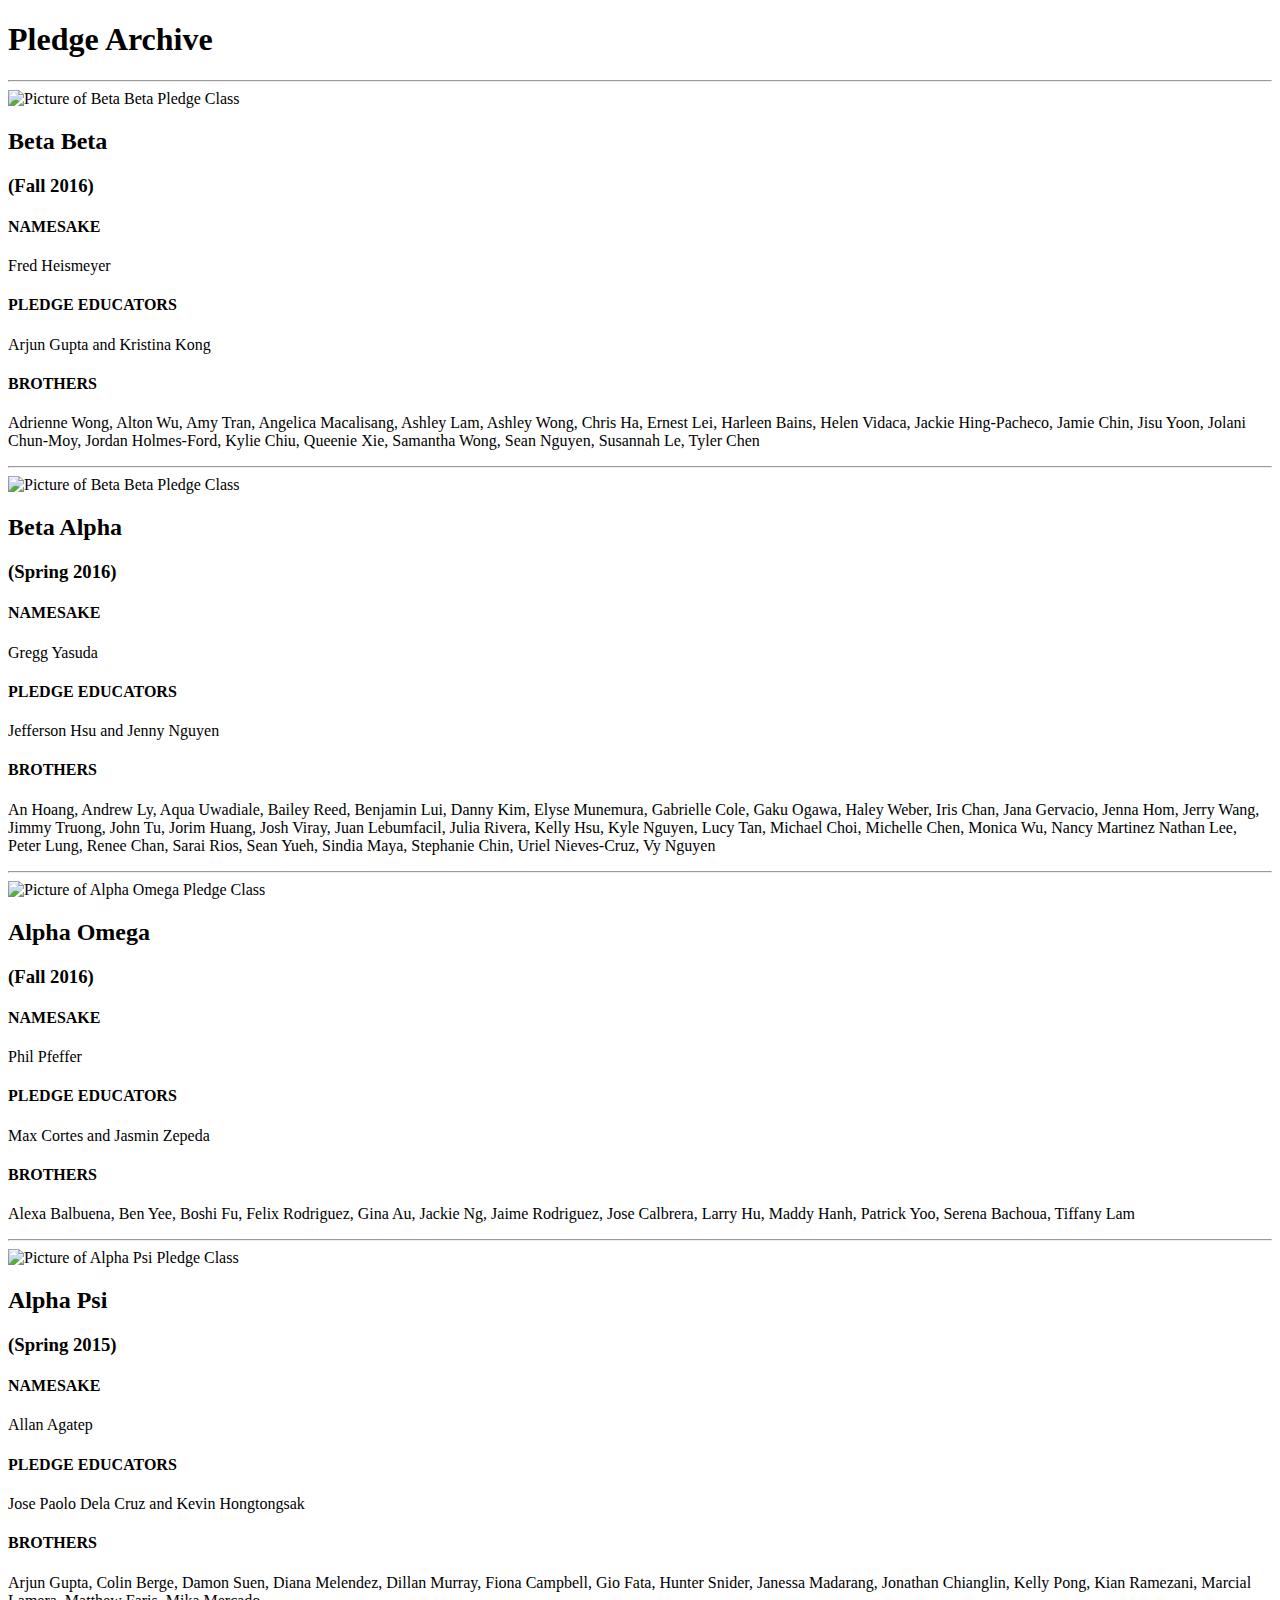
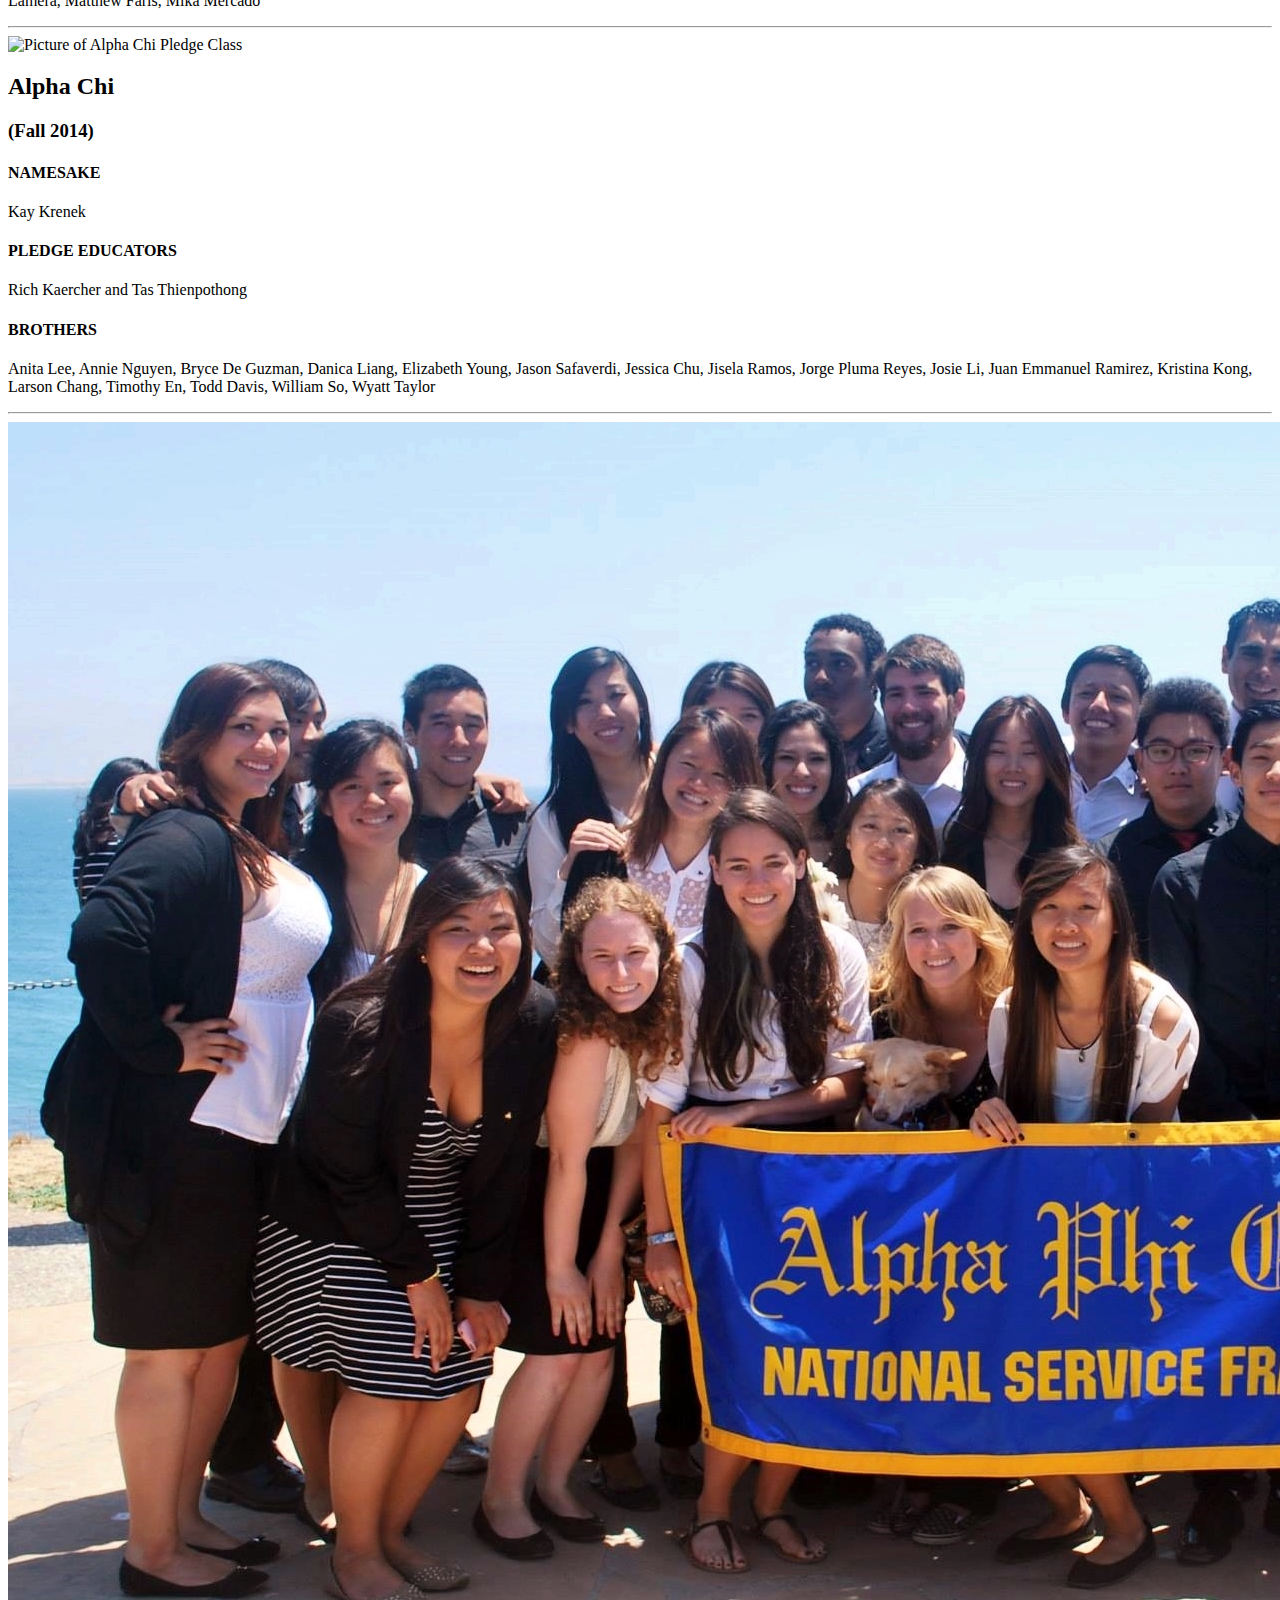
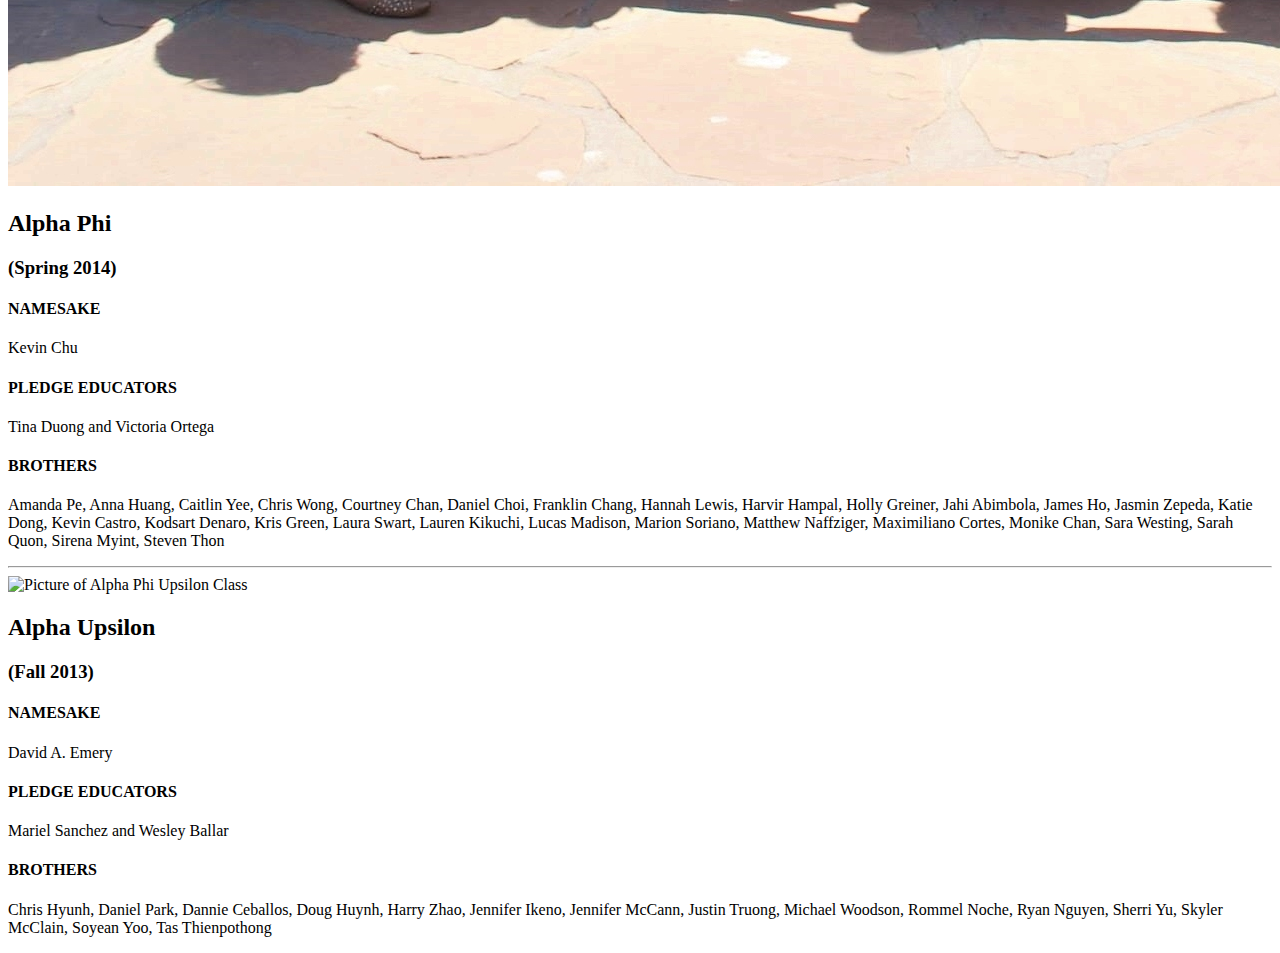
==== members/pledge-archive.html @ 9fa48560 "Resized all pledge class photos, added additional pledge classes" ====
<!DOCTYPE html>
<html lang="en">

<head>
  <meta charset="utf-8">
  <meta name="viewport" content="width=device-width,initial-scale=1.0"/>
  <link rel="stylesheet" href="https://fonts.googleapis.com/css?family=Open+Sans">
  <link href="https://fonts.googleapis.com/css?family=Cormorant+Garamond" rel="stylesheet">
  <link rel="stylesheet" type="text/css" href="../css/layout.css">
  <link rel="stylesheet" type="text/css" href="../css/nav.css">
  <link rel="stylesheet" type="text/css" href="../css/about.css">
  <link rel="stylesheet" type="text/css" href="../css/members.css">
  <link rel="stylesheet" href="https://cdnjs.cloudflare.com/ajax/libs/font-awesome/4.7.0/css/font-awesome.min.css">
  <script src='https://cdnjs.cloudflare.com/ajax/libs/jquery/3.2.1/jquery.js'></script>
  <link rel="shortcut icon" type="image/x-icon" href="https://apo.org/wp-content/uploads/2017/06/apo-favico.png">
  <link rel="apple-touch-icon" href="https://apo.org/wp-content/uploads/2017/06/apo-favico.png">
  <title>APO ZO | Members | Pledge Archive</title>
</head>

<body>
  <nav></nav>
  <script>$("nav").load("../alt-nav.html")</script>

  <section id="page-title">
    <header class="container" role="banner">
      <h1>Pledge Archive</h1>
      <hr>
    </header>
  </section>

  <section id="page-description">
    <div class="class-container">
      <img class="group-photo" src="../images/pledge-archive/beta-beta.jpg" alt="Picture of Beta Beta Pledge Class">
      <div class="caption">
        <h2>Beta Beta</h2>
        <h3>(Fall 2016)</h3>

        <h4>NAMESAKE</h4>
        <p>Fred Heismeyer</p>

        <h4>PLEDGE EDUCATORS</h4>
        <p>Arjun Gupta and Kristina Kong</p>

        <h4>BROTHERS</h4>
        <p>Adrienne Wong, Alton Wu, Amy Tran, Angelica Macalisang, Ashley Lam, Ashley Wong, Chris Ha, Ernest Lei, Harleen Bains, Helen Vidaca, Jackie Hing-Pacheco, Jamie Chin, Jisu Yoon, Jolani Chun-Moy, Jordan Holmes-Ford, Kylie Chiu, Queenie Xie, Samantha Wong, Sean Nguyen, Susannah Le, Tyler Chen</p>
      </div>
    </div>

    <div class="container">
      <hr>
    </div>

    <div class="class-container">
      <img class="group-photo" src="../images/pledge-archive/beta-alpha.jpg" alt="Picture of Beta Beta Pledge Class">
      <div class="caption">
        <h2>Beta Alpha</h2>
        <h3>(Spring 2016)</h3>

        <h4>NAMESAKE</h4>
        <p>Gregg Yasuda</p>

        <h4>PLEDGE EDUCATORS</h4>
        <p>Jefferson Hsu and Jenny Nguyen</p>

        <h4>BROTHERS</h4>
        <p class="beta-alpha">An Hoang, Andrew Ly, Aqua Uwadiale, Bailey Reed, Benjamin Lui, Danny Kim, Elyse Munemura, Gabrielle Cole, Gaku Ogawa, Haley Weber, Iris Chan, Jana Gervacio, Jenna Hom, Jerry Wang, Jimmy Truong, John Tu, Jorim Huang, Josh Viray, Juan Lebumfacil, Julia Rivera, Kelly Hsu, Kyle Nguyen, Lucy Tan, Michael Choi, Michelle Chen, Monica Wu, Nancy Martinez Nathan Lee, Peter Lung, Renee Chan, Sarai Rios, Sean Yueh, Sindia Maya, Stephanie Chin, Uriel Nieves-Cruz, Vy Nguyen</p>
      </div>
    </div>

    <div class="container">
      <hr>
    </div>

    <div class="class-container">
      <img class="group-photo" src="../images/pledge-archive/alpha-omega.jpg" alt="Picture of Alpha Omega Pledge Class">
      <div class="caption">
        <h2>Alpha Omega</h2>
        <h3>(Fall 2016)</h3>

        <h4>NAMESAKE</h4>
        <p>Phil Pfeffer</p>

        <h4>PLEDGE EDUCATORS</h4>
        <p>Max Cortes and Jasmin Zepeda</p>

        <h4>BROTHERS</h4>
        <p>Alexa Balbuena, Ben Yee, Boshi Fu, Felix Rodriguez, Gina Au, Jackie Ng, Jaime Rodriguez, Jose Calbrera, Larry Hu, Maddy Hanh, Patrick Yoo, Serena Bachoua, Tiffany Lam</p>
      </div>
    </div>

    <div class="container">
      <hr>
    </div>

    <div class="class-container">
      <img class="group-photo" src="../images/pledge-archive/alpha-psi.png" alt="Picture of Alpha Psi Pledge Class">
      <div class="caption">
        <h2>Alpha Psi</h2>
        <h3>(Spring 2015)</h3>

        <h4>NAMESAKE</h4>
        <p>Allan Agatep</p>

        <h4>PLEDGE EDUCATORS</h4>
        <p>Jose Paolo Dela Cruz and Kevin Hongtongsak</p>

        <h4>BROTHERS</h4>
        <p>Arjun Gupta, Colin Berge, Damon Suen, Diana Melendez, Dillan Murray, Fiona Campbell, Gio Fata, Hunter Snider, Janessa Madarang, Jonathan Chianglin, Kelly Pong, Kian Ramezani, Marcial Lamera, Matthew Faris, Mika Mercado</p>
      </div>
    </div>

    <div class="container">
      <hr>
    </div>

    <div class="class-container">
      <img class="group-photo" src="../images/pledge-archive/alpha-chi.jpg" alt="Picture of Alpha Chi Pledge Class">
      <div class="caption">
        <h2>Alpha Chi</h2>
        <h3>(Fall 2014)</h3>

        <h4>NAMESAKE</h4>
        <p>Kay Krenek</p>

        <h4>PLEDGE EDUCATORS</h4>
        <p>Rich Kaercher and Tas Thienpothong</p>

        <h4>BROTHERS</h4>
        <p>Anita Lee, Annie Nguyen, Bryce De Guzman, Danica Liang, Elizabeth Young, Jason Safaverdi, Jessica Chu, Jisela Ramos, Jorge Pluma Reyes, Josie Li, Juan Emmanuel Ramirez, Kristina Kong, Larson Chang, Timothy En, Todd Davis, William So, Wyatt Taylor</p>
      </div>
    </div>

    <div class="container">
      <hr>
    </div>

    <div class="class-container">
      <img class="group-photo" src="../images/pledge-archive/alpha-phi.jpg" alt="Picture of Alpha Phi Pledge Class">
      <div class="caption">
        <h2>Alpha Phi</h2>
        <h3>(Spring 2014)</h3>

        <h4>NAMESAKE</h4>
        <p>Kevin Chu</p>

        <h4>PLEDGE EDUCATORS</h4>
        <p>Tina Duong and Victoria Ortega</p>

        <h4>BROTHERS</h4>
        <p>Amanda Pe, Anna Huang, Caitlin Yee, Chris Wong, Courtney Chan, Daniel Choi, Franklin Chang, Hannah Lewis, Harvir Hampal, Holly Greiner, Jahi Abimbola, James Ho, Jasmin Zepeda, Katie Dong, Kevin Castro, Kodsart Denaro, Kris Green, Laura Swart, Lauren Kikuchi, Lucas Madison, Marion Soriano, Matthew Naffziger, Maximiliano Cortes, Monike Chan, Sara Westing, Sarah Quon, Sirena Myint, Steven Thon</p>
      </div>
    </div>

    <div class="container">
      <hr>
    </div>

    <div class="class-container">
      <img class="group-photo" src="../images/pledge-archive/alpha-upsilon.jpg" alt="Picture of Alpha Phi Upsilon Class">
      <div class="caption">
        <h2>Alpha Upsilon</h2>
        <h3>(Fall 2013)</h3>

        <h4>NAMESAKE</h4>
        <p>David A. Emery</p>

        <h4>PLEDGE EDUCATORS</h4>
        <p>Mariel Sanchez and Wesley Ballar</p>

        <h4>BROTHERS</h4>
        <p>Chris Hyunh, Daniel Park, Dannie Ceballos, Doug Huynh, Harry Zhao, Jennifer Ikeno, Jennifer McCann, Justin Truong, Michael Woodson, Rommel Noche, Ryan Nguyen, Sherri Yu, Skyler McClain, Soyean Yoo, Tas Thienpothong</p>
      </div>
    </div>

  </section>

  <footer>
  </footer>
  <script>$("footer").load("../footer.html")</script>
</body>

</html>
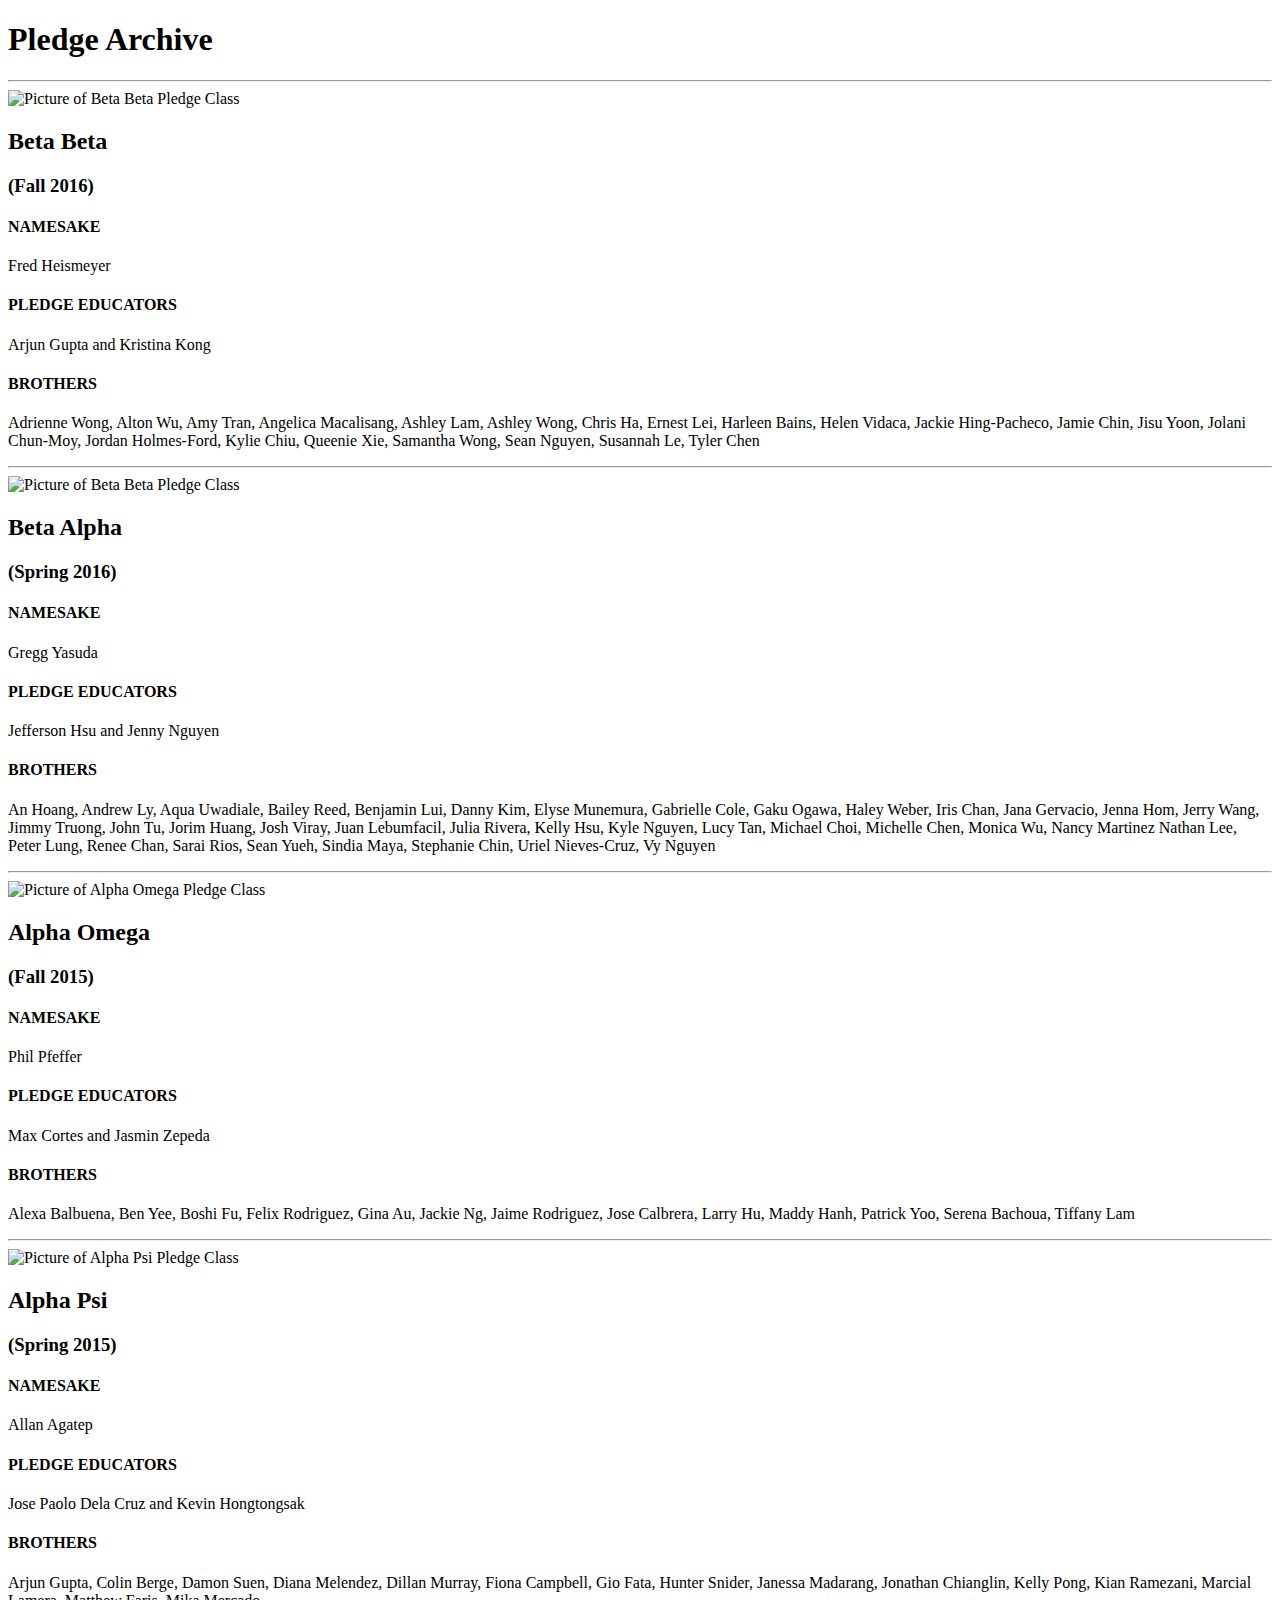
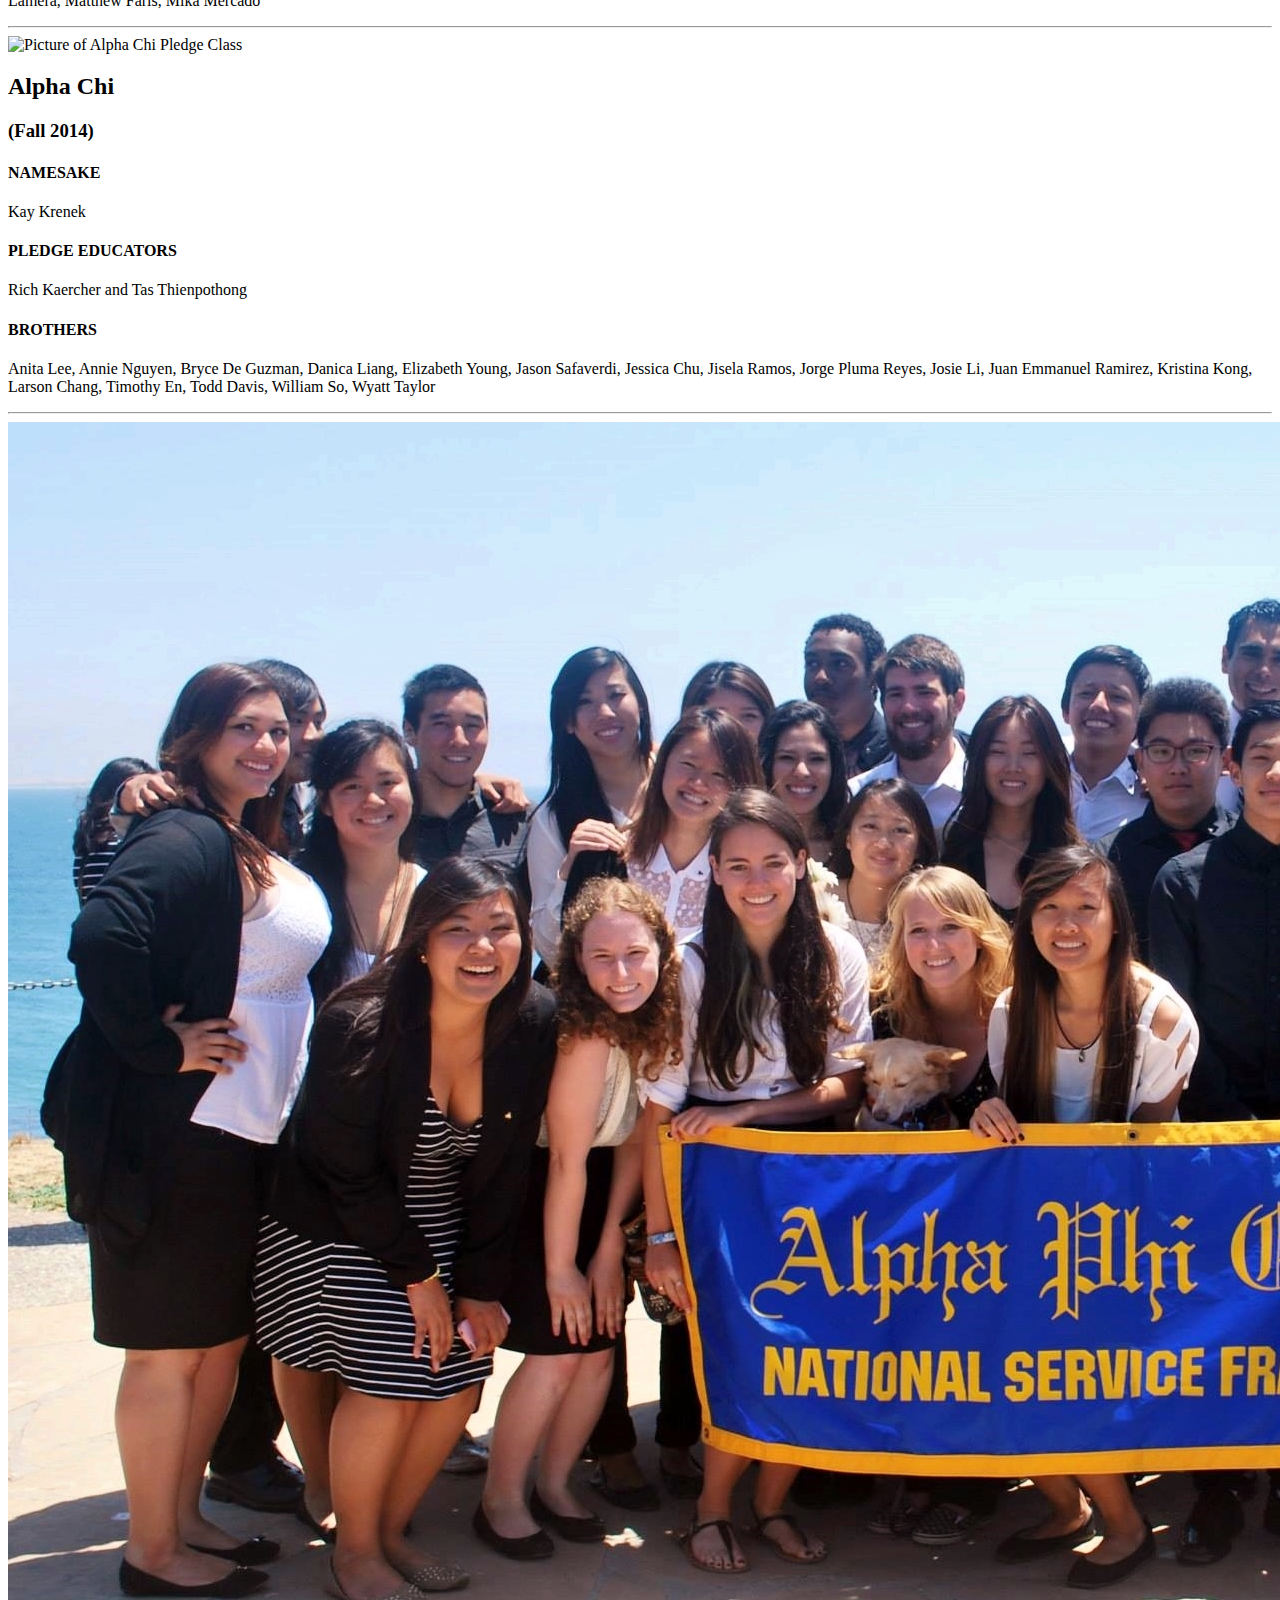
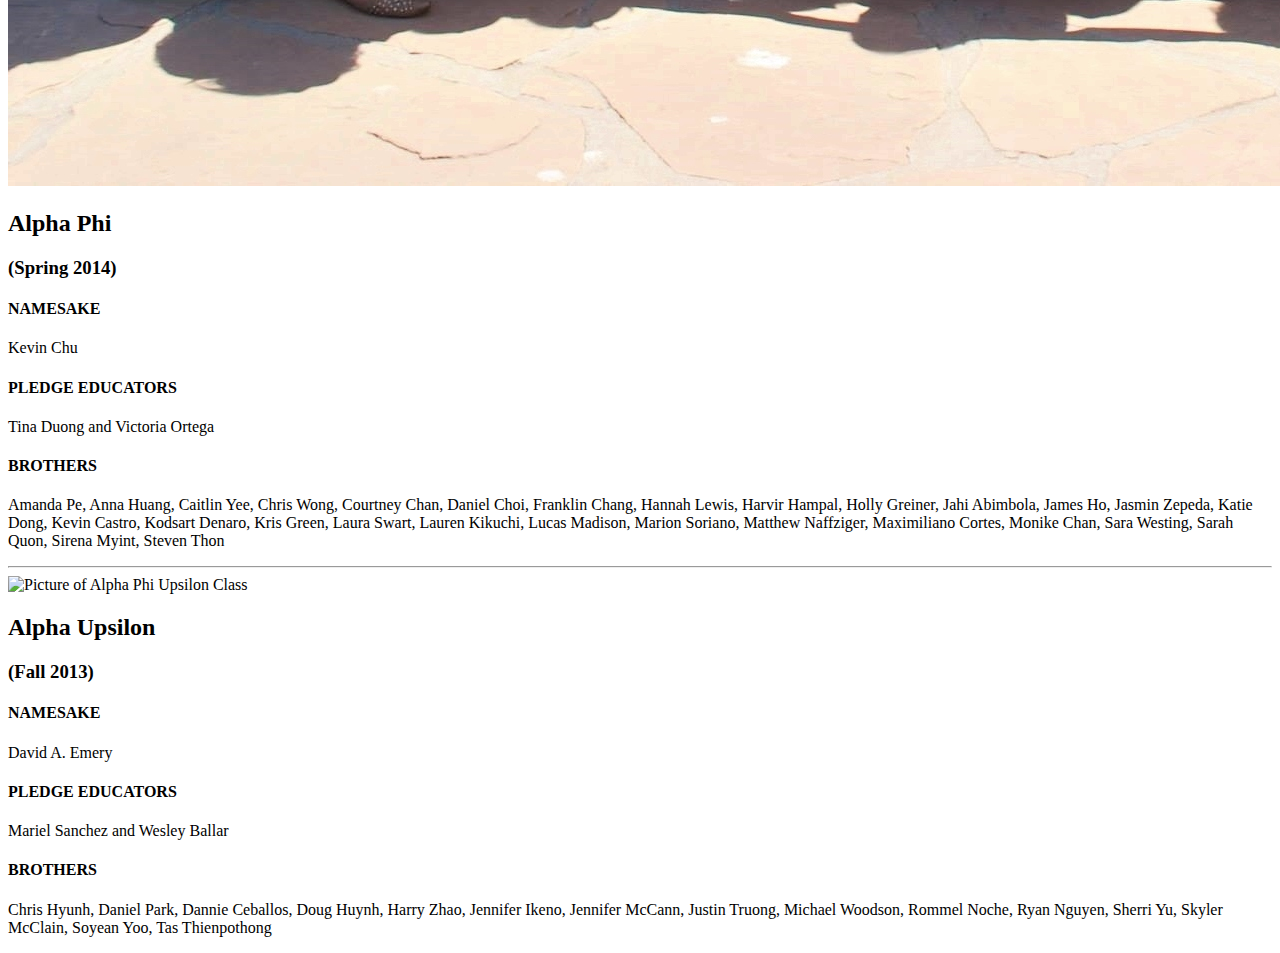
==== commit 5da98182: "Fixed Alpha Omega quarter" ====
--- a/members/pledge-archive.html
+++ b/members/pledge-archive.html
@@ -75,7 +75,7 @@
       <img class="group-photo" src="../images/pledge-archive/alpha-omega.jpg" alt="Picture of Alpha Omega Pledge Class">
       <div class="caption">
         <h2>Alpha Omega</h2>
-        <h3>(Fall 2016)</h3>
+        <h3>(Fall 2015)</h3>
 
         <h4>NAMESAKE</h4>
         <p>Phil Pfeffer</p>
